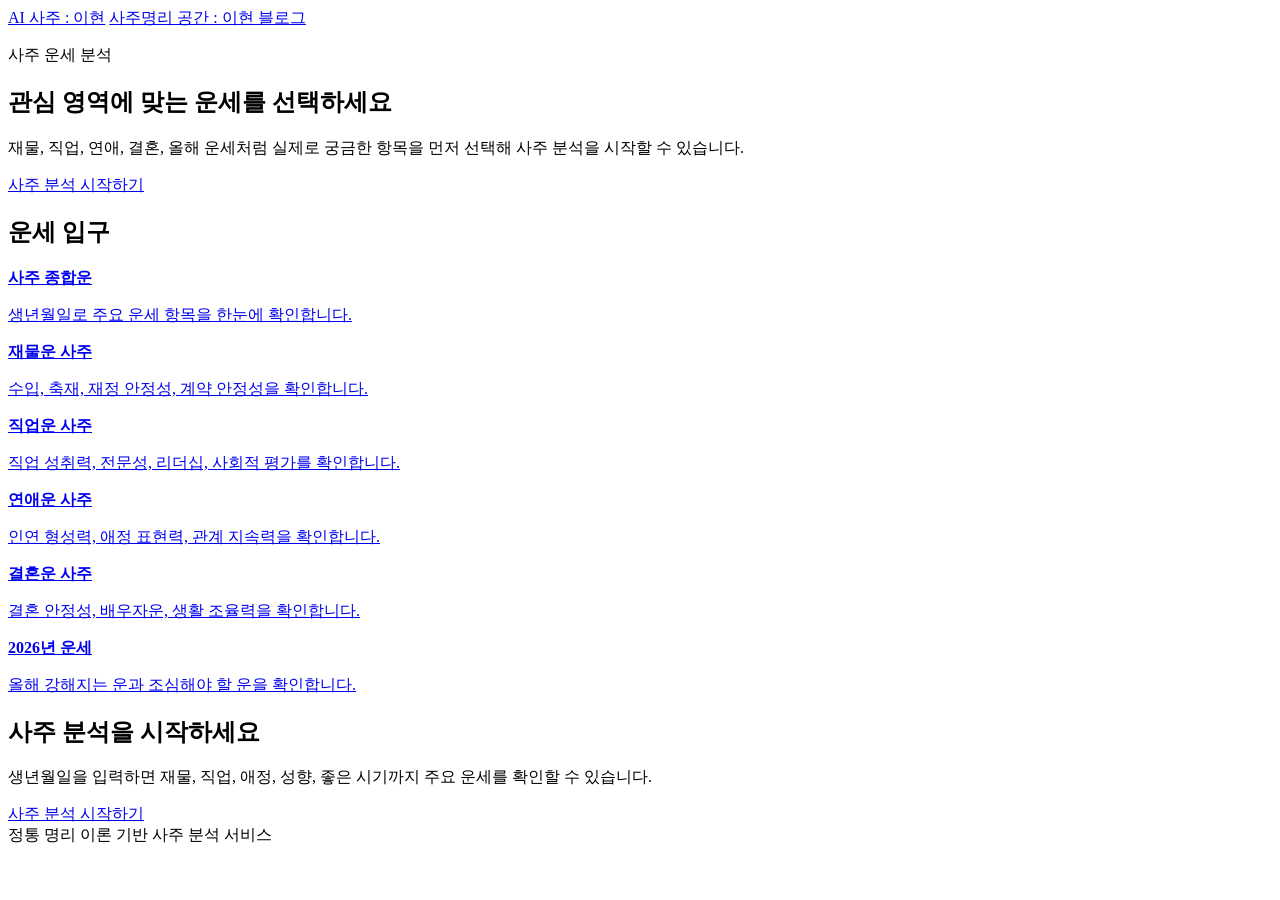
==== saju_web/static/fortune/index.html @ afce9ccd "Update sitemap and refine landing copy" ====
﻿<!doctype html>
<html lang="ko">
  <head>
    <meta charset="utf-8" />
    <meta name="viewport" content="width=device-width, initial-scale=1" />
    <title>사주 운세 분석 모음 | AI 사주 : 이현</title>
    <meta name="description" content="무료 사주 분석, 재물운, 직업운, 연애운, 결혼운, 2026년 운세를 한곳에서 확인할 수 있습니다." />
    <link rel="canonical" href="https://aisajuleehyeon.com/fortune/" />
    <meta property="og:title" content="사주 운세 분석 모음 | AI 사주 : 이현" />
    <meta property="og:description" content="관심 영역에 맞는 사주 분석 입구를 선택하세요." />
    <meta property="og:url" content="https://aisajuleehyeon.com/fortune/" />
    <meta property="og:type" content="website" />
    <link rel="icon" href="/favicon.svg?v=favicon-v1" type="image/svg+xml" />
    <meta name="theme-color" content="#f7f6f1" />
    <meta name="google-adsense-account" content="ca-pub-6995816794025550" />
    <script async src="https://pagead2.googlesyndication.com/pagead/js/adsbygoogle.js?client=ca-pub-6995816794025550" crossorigin="anonymous"></script>
    <link rel="stylesheet" href="/landing.css?v=seo-v2" />
  </head>
  <body>
    <main class="landing-shell">
      <header class="landing-top">
        <a class="brand" href="/">AI 사주 : 이현</a>
        <a class="blog-link" href="https://place-leehyeon.tistory.com/">사주명리 공간 : 이현 블로그</a>
      </header>

      <section class="hero">
        <p class="eyebrow">사주 운세 분석</p>
        <h1>관심 영역에 맞는 운세를 선택하세요</h1>
        <p class="lead">재물, 직업, 연애, 결혼, 올해 운세처럼 실제로 궁금한 항목을 먼저 선택해 사주 분석을 시작할 수 있습니다.</p>
        <div class="cta-row">
          <a class="primary-cta" href="/?source=fortune_hub#home">사주 분석 시작하기</a>
        </div>
      </section>

      <section class="section">
        <h2>운세 입구</h2>
        <div class="preview-grid">
          <a class="preview-card" href="/fortune/free-saju/"><strong>사주 종합운</strong><p>생년월일로 주요 운세 항목을 한눈에 확인합니다.</p></a>
          <a class="preview-card" href="/fortune/money/"><strong>재물운 사주</strong><p>수입, 축재, 재정 안정성, 계약 안정성을 확인합니다.</p></a>
          <a class="preview-card" href="/fortune/career/"><strong>직업운 사주</strong><p>직업 성취력, 전문성, 리더십, 사회적 평가를 확인합니다.</p></a>
          <a class="preview-card" href="/fortune/love/"><strong>연애운 사주</strong><p>인연 형성력, 애정 표현력, 관계 지속력을 확인합니다.</p></a>
          <a class="preview-card" href="/fortune/marriage/"><strong>결혼운 사주</strong><p>결혼 안정성, 배우자운, 생활 조율력을 확인합니다.</p></a>
          <a class="preview-card" href="/fortune/2026/"><strong>2026년 운세</strong><p>올해 강해지는 운과 조심해야 할 운을 확인합니다.</p></a>
        </div>
      </section>

      <section class="section final-cta">
        <h2>사주 분석을 시작하세요</h2>
        <p>생년월일을 입력하면 재물, 직업, 애정, 성향, 좋은 시기까지 주요 운세를 확인할 수 있습니다.</p>
        <div class="cta-row">
          <a class="primary-cta" href="/?source=fortune_hub_bottom#home">사주 분석 시작하기</a>
        </div>
      </section>

      <footer class="landing-footer">정통 명리 이론 기반 사주 분석 서비스</footer>
    </main>
  </body>
</html>
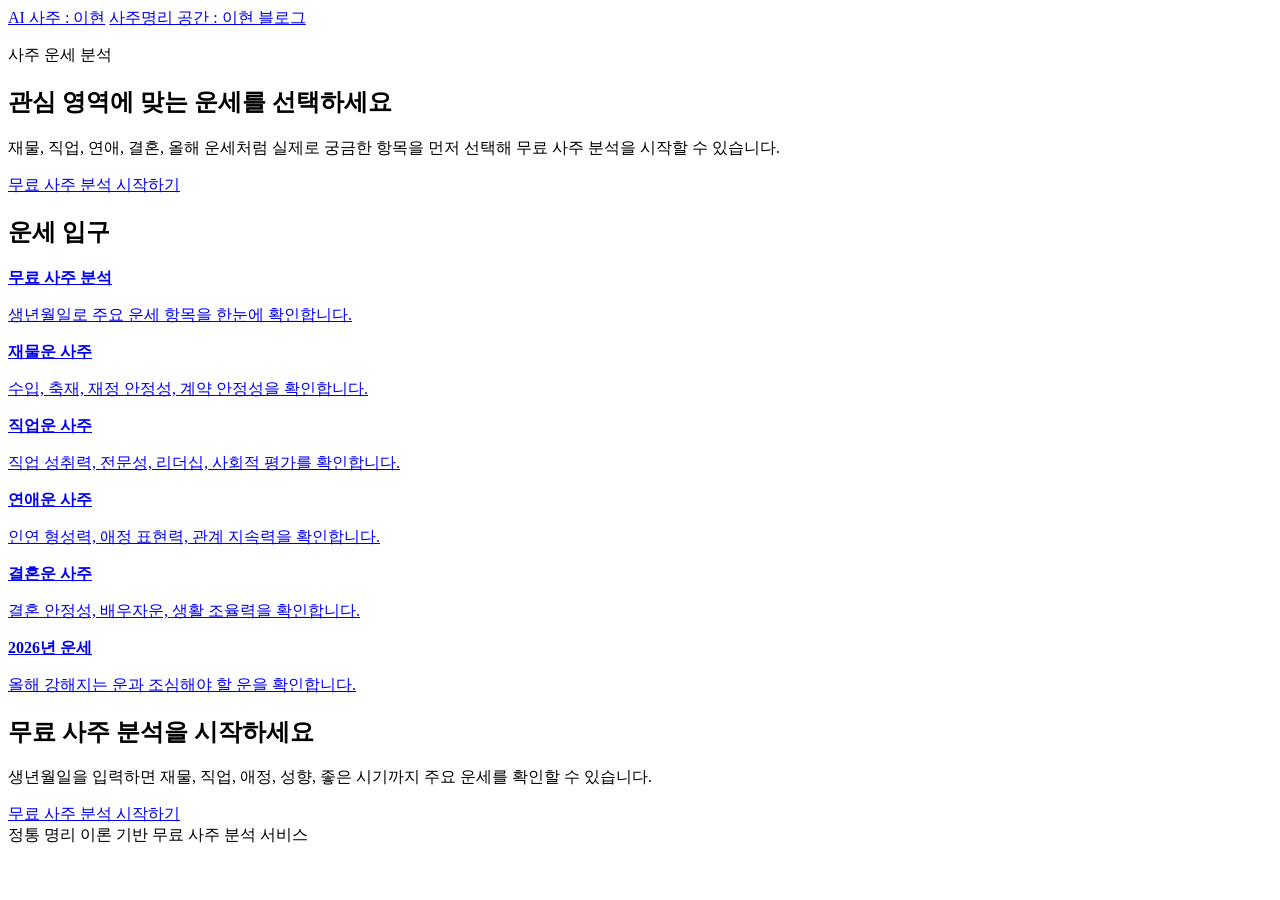
==== commit e8e863a1: "Clarify free saju analysis copy" ====
--- a/saju_web/static/fortune/index.html
+++ b/saju_web/static/fortune/index.html
@@ -7,14 +7,14 @@
     <meta name="description" content="무료 사주 분석, 재물운, 직업운, 연애운, 결혼운, 2026년 운세를 한곳에서 확인할 수 있습니다." />
     <link rel="canonical" href="https://aisajuleehyeon.com/fortune/" />
     <meta property="og:title" content="사주 운세 분석 모음 | AI 사주 : 이현" />
-    <meta property="og:description" content="관심 영역에 맞는 사주 분석 입구를 선택하세요." />
+    <meta property="og:description" content="관심 영역에 맞는 무료 사주 분석 입구를 선택하세요." />
     <meta property="og:url" content="https://aisajuleehyeon.com/fortune/" />
     <meta property="og:type" content="website" />
     <link rel="icon" href="/favicon.svg?v=favicon-v1" type="image/svg+xml" />
     <meta name="theme-color" content="#f7f6f1" />
     <meta name="google-adsense-account" content="ca-pub-6995816794025550" />
     <script async src="https://pagead2.googlesyndication.com/pagead/js/adsbygoogle.js?client=ca-pub-6995816794025550" crossorigin="anonymous"></script>
-    <link rel="stylesheet" href="/landing.css?v=seo-v2" />
+    <link rel="stylesheet" href="/landing.css?v=seo-v3" />
   </head>
   <body>
     <main class="landing-shell">
@@ -26,16 +26,16 @@
       <section class="hero">
         <p class="eyebrow">사주 운세 분석</p>
         <h1>관심 영역에 맞는 운세를 선택하세요</h1>
-        <p class="lead">재물, 직업, 연애, 결혼, 올해 운세처럼 실제로 궁금한 항목을 먼저 선택해 사주 분석을 시작할 수 있습니다.</p>
+        <p class="lead">재물, 직업, 연애, 결혼, 올해 운세처럼 실제로 궁금한 항목을 먼저 선택해 무료 사주 분석을 시작할 수 있습니다.</p>
         <div class="cta-row">
-          <a class="primary-cta" href="/?source=fortune_hub#home">사주 분석 시작하기</a>
+          <a class="primary-cta" href="/?source=fortune_hub#home">무료 사주 분석 시작하기</a>
         </div>
       </section>
 
       <section class="section">
         <h2>운세 입구</h2>
         <div class="preview-grid">
-          <a class="preview-card" href="/fortune/free-saju/"><strong>사주 종합운</strong><p>생년월일로 주요 운세 항목을 한눈에 확인합니다.</p></a>
+          <a class="preview-card" href="/fortune/free-saju/"><strong>무료 사주 분석</strong><p>생년월일로 주요 운세 항목을 한눈에 확인합니다.</p></a>
           <a class="preview-card" href="/fortune/money/"><strong>재물운 사주</strong><p>수입, 축재, 재정 안정성, 계약 안정성을 확인합니다.</p></a>
           <a class="preview-card" href="/fortune/career/"><strong>직업운 사주</strong><p>직업 성취력, 전문성, 리더십, 사회적 평가를 확인합니다.</p></a>
           <a class="preview-card" href="/fortune/love/"><strong>연애운 사주</strong><p>인연 형성력, 애정 표현력, 관계 지속력을 확인합니다.</p></a>
@@ -45,14 +45,14 @@
       </section>
 
       <section class="section final-cta">
-        <h2>사주 분석을 시작하세요</h2>
+        <h2>무료 사주 분석을 시작하세요</h2>
         <p>생년월일을 입력하면 재물, 직업, 애정, 성향, 좋은 시기까지 주요 운세를 확인할 수 있습니다.</p>
         <div class="cta-row">
-          <a class="primary-cta" href="/?source=fortune_hub_bottom#home">사주 분석 시작하기</a>
+          <a class="primary-cta" href="/?source=fortune_hub_bottom#home">무료 사주 분석 시작하기</a>
         </div>
       </section>
 
-      <footer class="landing-footer">정통 명리 이론 기반 사주 분석 서비스</footer>
+      <footer class="landing-footer">정통 명리 이론 기반 무료 사주 분석 서비스</footer>
     </main>
   </body>
 </html>
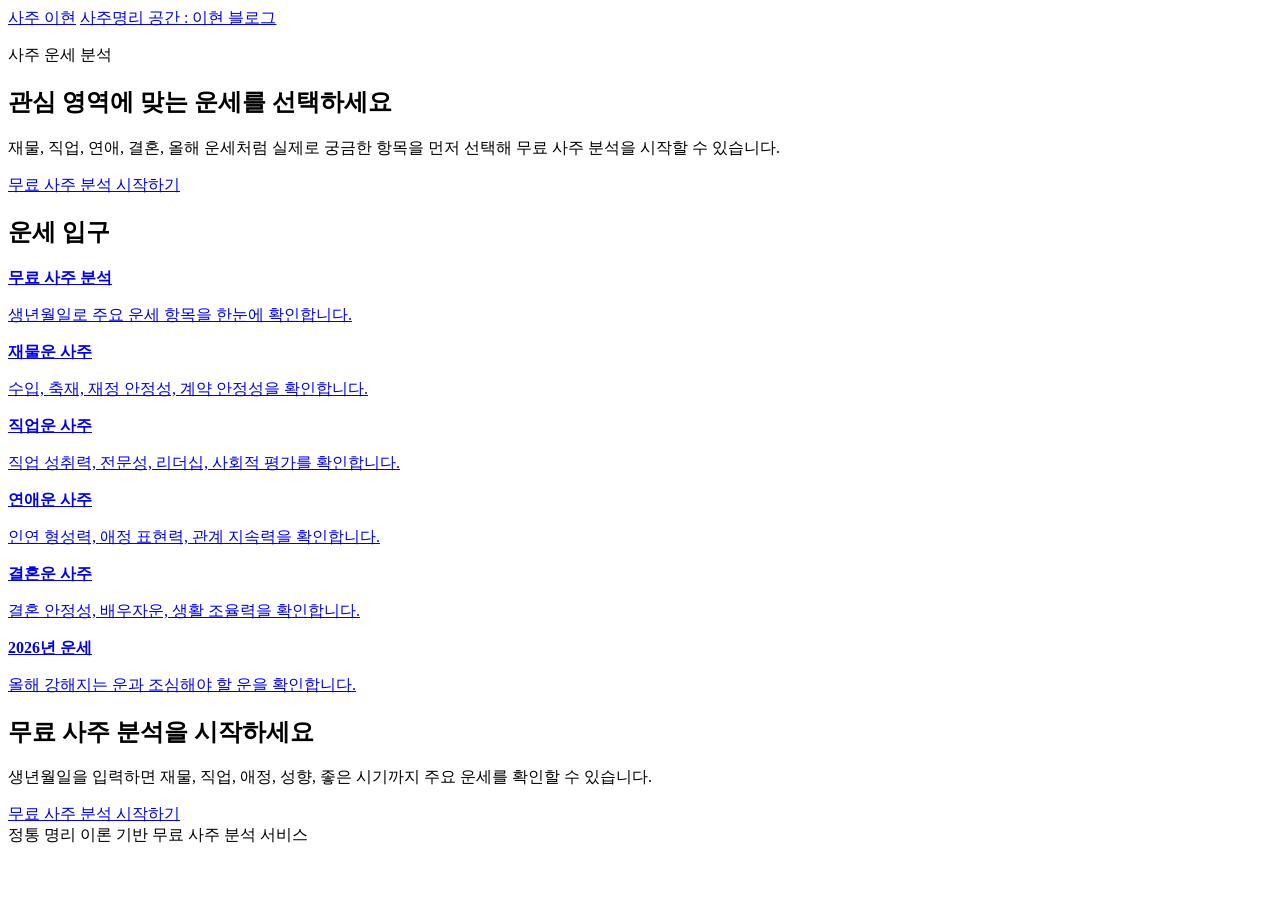
==== commit 7cc3b905: "Deploy V2 product and restore affiliate return flow" ====
--- a/saju_web/static/fortune/index.html
+++ b/saju_web/static/fortune/index.html
@@ -3,23 +3,27 @@
   <head>
     <meta charset="utf-8" />
     <meta name="viewport" content="width=device-width, initial-scale=1" />
-    <title>사주 운세 분석 모음 | AI 사주 : 이현</title>
+    <title>사주 운세 분석 모음 | 사주 이현</title>
     <meta name="description" content="무료 사주 분석, 재물운, 직업운, 연애운, 결혼운, 2026년 운세를 한곳에서 확인할 수 있습니다." />
     <link rel="canonical" href="https://aisajuleehyeon.com/fortune/" />
-    <meta property="og:title" content="사주 운세 분석 모음 | AI 사주 : 이현" />
+    <meta property="og:title" content="사주 운세 분석 모음 | 사주 이현" />
     <meta property="og:description" content="관심 영역에 맞는 무료 사주 분석 입구를 선택하세요." />
     <meta property="og:url" content="https://aisajuleehyeon.com/fortune/" />
     <meta property="og:type" content="website" />
-    <link rel="icon" href="/favicon.svg?v=favicon-v1" type="image/svg+xml" />
+    <meta property="og:site_name" content="사주 이현" />
+    <meta property="og:image" content="https://aisajuleehyeon.com/favicon.png?v=ui-product-v1" />
+    <link rel="icon" href="/favicon.ico?v=navy-hyeon-favicon-v1" sizes="any" />
+    <link rel="icon" href="/favicon.png?v=navy-hyeon-favicon-v1" type="image/png" />
+    <link rel="apple-touch-icon" href="/apple-touch-icon.png?v=navy-hyeon-favicon-v1" />
     <meta name="theme-color" content="#f7f6f1" />
     <meta name="google-adsense-account" content="ca-pub-6995816794025550" />
     <script async src="https://pagead2.googlesyndication.com/pagead/js/adsbygoogle.js?client=ca-pub-6995816794025550" crossorigin="anonymous"></script>
-    <link rel="stylesheet" href="/landing.css?v=seo-v3" />
+    <link rel="stylesheet" href="/landing.css?v=share-ui-v187" />
   </head>
   <body>
     <main class="landing-shell">
       <header class="landing-top">
-        <a class="brand" href="/">AI 사주 : 이현</a>
+        <a class="brand" href="/">사주 이현</a>
         <a class="blog-link" href="https://place-leehyeon.tistory.com/">사주명리 공간 : 이현 블로그</a>
       </header>
 
@@ -54,5 +58,6 @@
 
       <footer class="landing-footer">정통 명리 이론 기반 무료 사주 분석 서비스</footer>
     </main>
+    <script src="/landing-share.js?v=share-ui-v187" defer></script>
   </body>
 </html>
